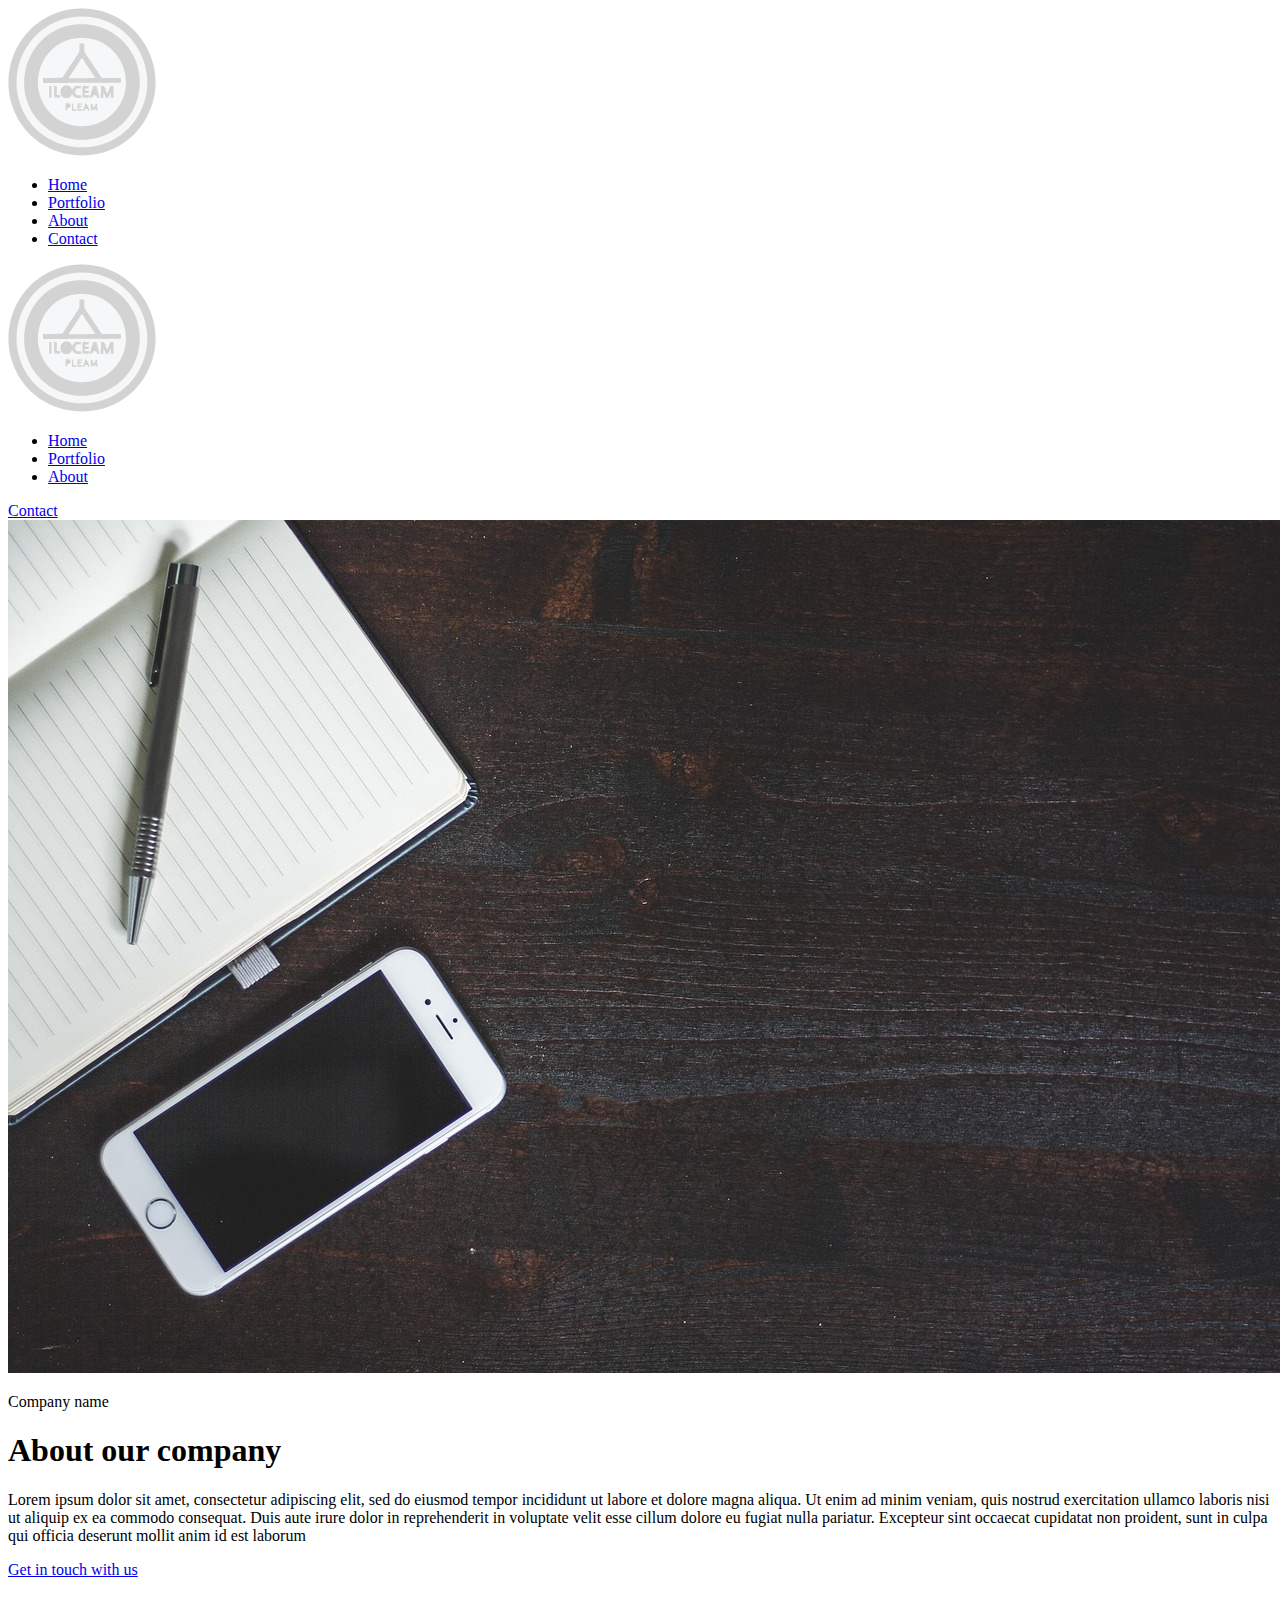
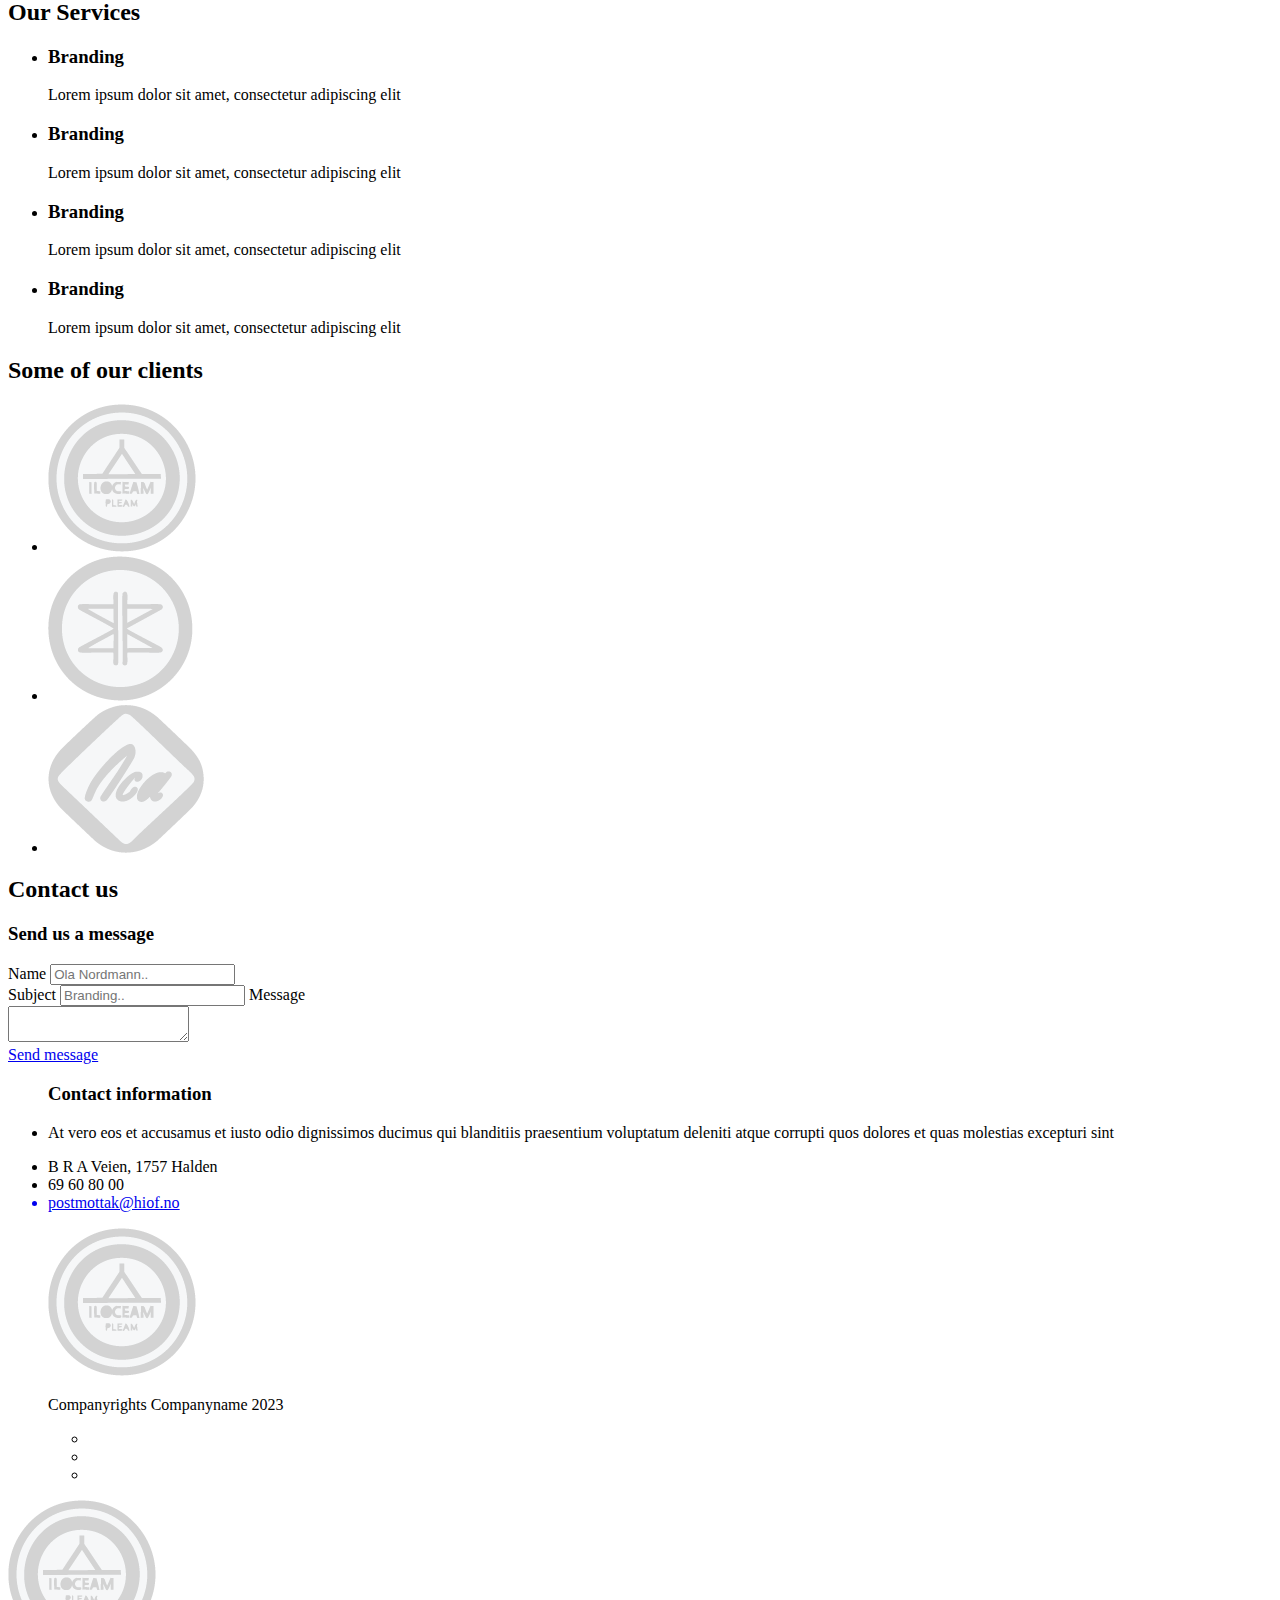
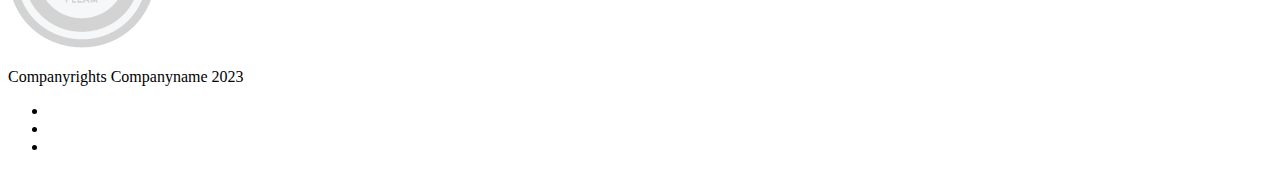
==== about.html @ 586091d4 "contact-us-ferdig" ====
<!DOCTYPE html>
<html lang="en">
<head>
    <meta charset="UTF-8">
    <meta name="viewport" content="width=device-width, initial-scale=1.0">
    <link rel="stylesheet" href="https://necolas.github.io/normalize.css/8.0.1/normalize.css" type="text/css">
    <link href="css/font/fontawesome-free-6.4.2-web/css/fontawesome.css" rel="stylesheet">
    <link href="css/font/fontawesome-free-6.4.2-web/css/brands.css" rel="stylesheet">
    <link href="css/font/fontawesome-free-6.4.2-web/css/solid.css" rel="stylesheet">
    <link rel="stylesheet" href="css/style.css" type="text/css">
    <title>Forside</title>
    <link rel="icon" href="img/logo1.png" type="ikon-bilde">
</head>
<body>
    <div id="grid-container">
        <header>
            <nav class="desktop-navbar">
                <a href="index.html" class="logo-desktop-meny"><img src="img/logo1.png" alt="logo-bilde"></a>
                <ul class="navbar">
                    <li><a href="index.html" aria-label="Lenke-til-Index">Home</a></li>
                    <li><a href="products.html" aria-label="lenke-til-produkts">Portfolio</a></li>
                    <li><a href="about.html" class="navbar-side-bold" aria-label="lenke-til-about">About</a></li>
                    <li><a href="about.html #contactus-meny" id="black-btn">Contact</a></li>                    
                </ul>
            </nav>
            <nav class="mobile-navbar">
                <section class="logo-holder">
                    <a href="index.html"><img src="img/logo1.png" alt="logo-bilde"></a>
                </section>
                
                <ul class="navbar-mobile">
                    <li><a href="index.html">Home</a></li>
                    <li><a href="products.html">Portfolio</a></li>
                    <li><a href="about.html" class="navbar-side-bold">About</a></li>                   
                </ul>
                <section class="black-btn-holder">
                    <li><a href="#" id="black-btn-mobile">Contact</a></li>
                </section>
            
        </header>
        <main>
            <section class="desktop-banner-about">
                <img src="img/apple-1841553_1280.jpg" alt="banner-about">
                <section class="desktop-banner-about-text">
                    <p>Company name</p>
                    <h1>About our company</h1>
                    <p>Lorem ipsum dolor sit amet, consectetur adipiscing elit, sed do eiusmod tempor incididunt ut labore et dolore magna aliqua. Ut enim ad minim veniam, quis nostrud exercitation ullamco laboris nisi ut aliquip ex ea commodo consequat. Duis aute irure dolor in reprehenderit in voluptate velit esse cillum dolore eu fugiat nulla pariatur. Excepteur sint occaecat cupidatat non proident, sunt in culpa qui officia deserunt mollit anim id est laborum</p>
                    <section class="black-btn-holder-about">
                        <a href="about.html" id="black-btn" aria-label="link-til-services">Get in touch with us</a>
                    </section>
                </section>
                

            </section>
            <section class="indexServices">
                <h2>Our Services</h2>
                <ul>
                    <li>
                        <article>
                            <i class="fa-solid fa-users fa-2xl" style="color: #000000;"></i>
                            <h3>Branding</h3>
                            <p>Lorem ipsum dolor sit amet, consectetur adipiscing elit</p>
                        </article>
                    </li>
                    <li>
                        <article>
                            <i class="fa-solid fa-cloud-arrow-up fa-2xl" style="color: #000000;"></i>
                            <h3>Branding</h3>
                            <p>Lorem ipsum dolor sit amet, consectetur adipiscing elit</p>
                        </article>
                    </li>
                    <li>
                        <article>
                            <i class="fa-solid fa-code fa-2xl" style="color: #000000;"></i>
                            <h3>Branding</h3>
                            <p>Lorem ipsum dolor sit amet, consectetur adipiscing elit</p>
                        </article>
                    </li>
                    <li>
                        <article>
                            <i class="fa-solid fa-wifi fa-2xl" style="color: #000000;"></i>
                            <h3>Branding</h3>
                            <p>Lorem ipsum dolor sit amet, consectetur adipiscing elit</p>
                        </article>
                    </li>
                </ul>
            </section>
            <section class="someclients">
                <h2>Some of our clients</h2>
                <ul>
                    <li><img src="img/logo1.png" alt="logo1"></li>
                    <li><img src="img/logo2.png" alt="logo2"></li>
                    <li><img src="img/logo3.png" alt="logo3"></li>
                </ul>
            </section>
            <section class="holder-message">
                <h2 id="contactus-meny">Contact us</h2>
                <section class="holder-box">
                    <section class="contact-venstre">
                        <h3>Send us a message</h3>
                        <form action="postmottak@hiof.no">

                            <section class="input-row">
                                <section class="input-group">
                                    <label>Name</label>
                                    <input type="text" placeholder="Ola Nordmann.." aria-label="navn-tekst-boks">
                                </section>
                                <section class="input-group">
                                    <label>Subject</label>
                                    <input type="text" placeholder="Branding.." aria-label="branding-text-boks">
                                    <label>Message</label>
                                </section>
                                <section class="input-message">
                                    <textarea type="text" aria-label="skrive-boks"></textarea>
                                </section>
                                <a href="#" id="black-btn" aria-label="Sign-me-up">Send message</a>
                            </section>
                        </form>
                    </section>
                    <section class="contact-høyere">
                        <ul>
                                <h3> Contact information</h3>
                            <li>
                                <p>At vero eos et accusamus et iusto odio dignissimos ducimus qui blanditiis praesentium voluptatum deleniti atque corrupti quos dolores et quas molestias excepturi sint</p>
                            </li>

                            <li><i class="fa-solid fa-location-pin fa-2xl" style="color: #494949;"></i> B R A Veien, 1757 Halden</li>
                            <li><i class="fa-solid fa-phone fa-2xl" style="color: #494949;"></i>69 60 80 00</li>
                            <a href="mailto:postmottak@hiof.no">
                                <li><i class="fa-solid fa-envelope fa-2xl" style="color: #494949;"></i>postmottak@hiof.no</li>
                            </a>
                        </ul>
                    </section>
                </section>
            </section>    
            <a href="#" class="back-to-top">
                <i class="fa-solid fa-arrow-up fa-2xl" style="color: #ffffff;"></i>
            </a>        
        </main>
        <footer>
            <nav class="footer-innhold">
                <ul>
                    <section class="logo-holder">
                        <img src="img/logo1.png" alt="logo-footer">
                    </section>
                    <p>Companyrights Companyname 2023</p>
                    <section class="social-icon">
                        <ul>
                            <li><a href="https://www.facebook.com/" aria-label="lenke-til-facebook"><i class="fa-brands fa-square-facebook fa-2xl" style="color: #ffffff;"></i></a></li>
                            <li><a href="https://www.instagram.com/" aria-label="lenke-til-instagram"><i class="fa-brands fa-square-instagram fa-2xl" style="color: #ffffff;"></i></a></li>
                            <li><a href="https://no.linkedin.com/" aria-label="lenke-til-linkedin"><i class="fa-brands fa-linkedin fa-2xl" style="color: #ffffff;"></i></a></li>
                        </ul>
                    </section>    
                </ul>
            </nav>
            <nav class="footer-innhold-desktop-nav">
                <section class="footer-innhold-desktop">
                    <a href="index.html" aria-label="lenke-til-Index"><img src="img/logo1.png" alt="logo-footer"></a>
                    <p>Companyrights Companyname 2023</p>
                    <ul class="footer-social">
                        <li><a href="https://www.facebook.com/" aria-label="lenke-til-facebook"><i class="fa-brands fa-square-facebook fa-2xl" style="color: #ffffff;"></i></a></li>
                        <li><a href="https://www.instagram.com/" aria-label="lenke-til-instagram"><i class="fa-brands fa-square-instagram fa-2xl" style="color: #ffffff;"></i></a></li>
                        <li><a href="https://no.linkedin.com/" aria-label="lenke-til-linkedin"><i class="fa-brands fa-linkedin fa-2xl" style="color: #ffffff;"></i></a></li>
                    </ul>
                </section>
            </nav>
        </footer>
    </div>
</body>

</html>
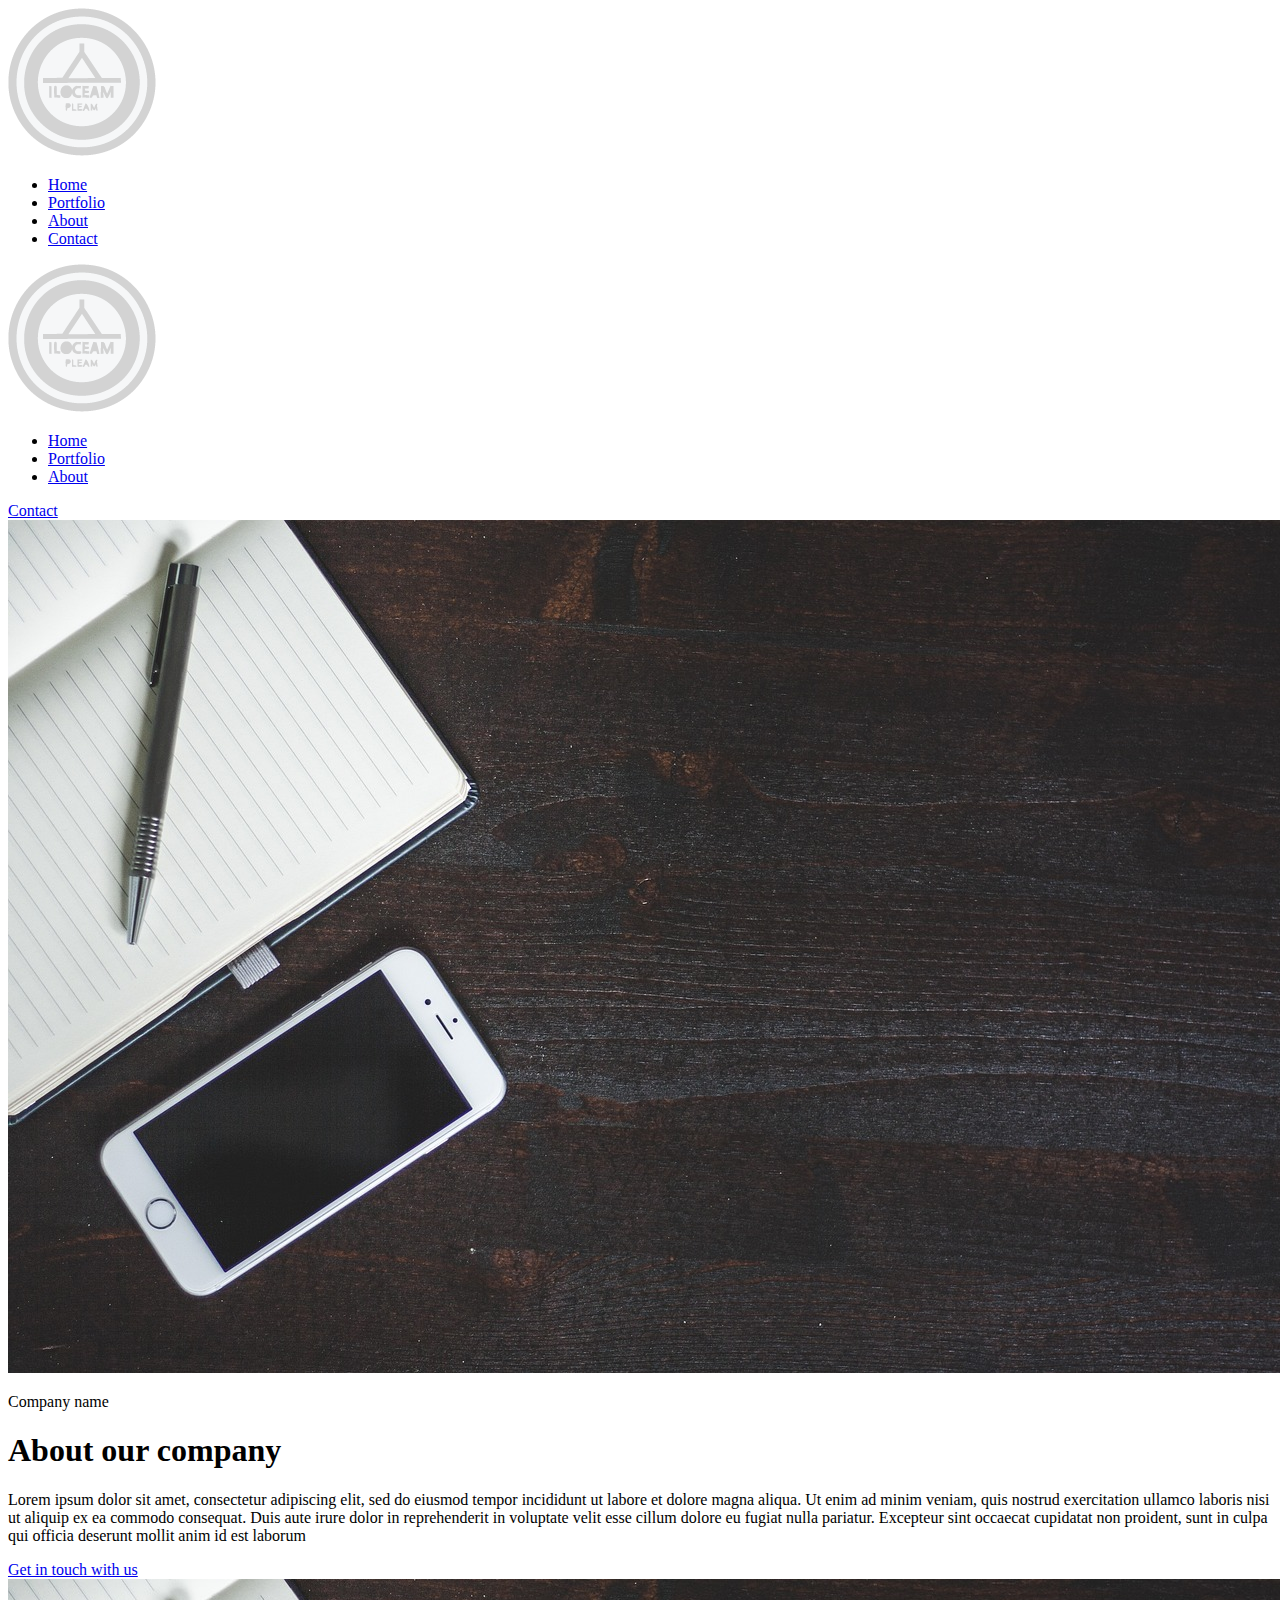
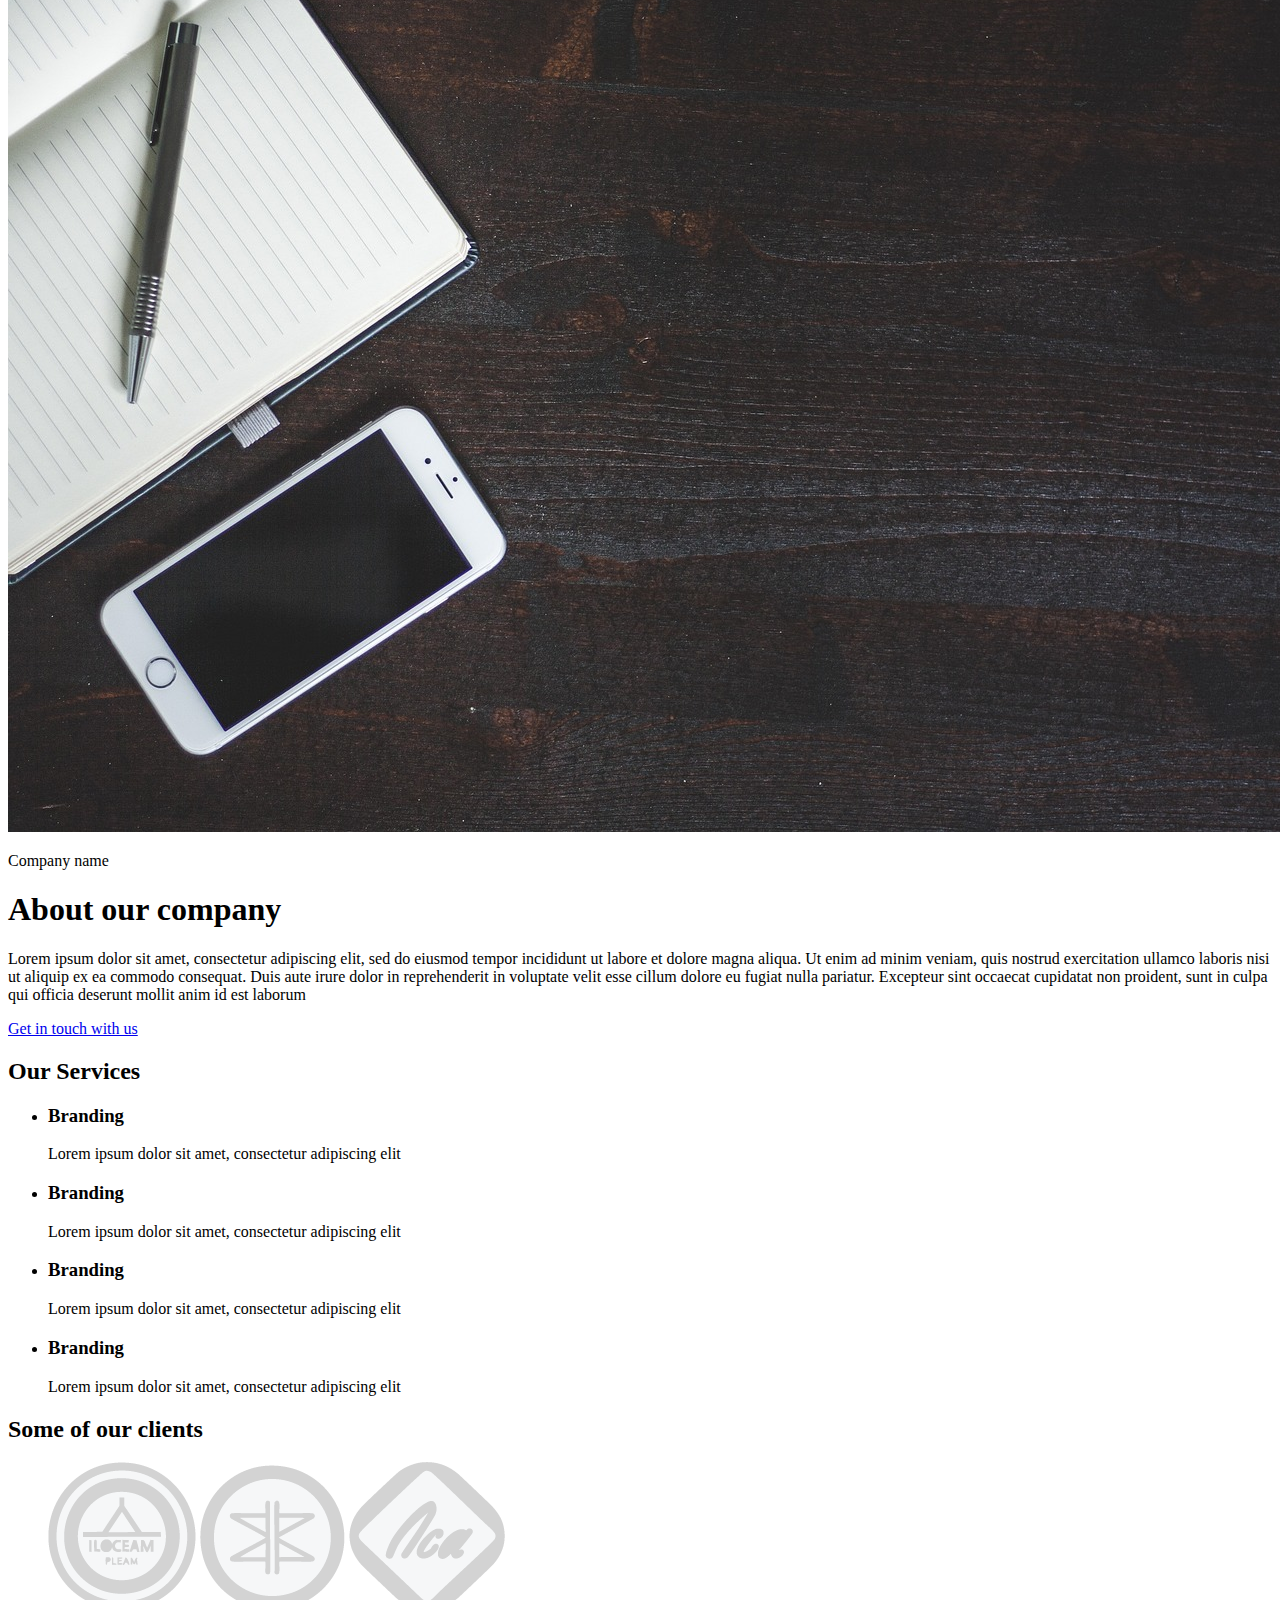
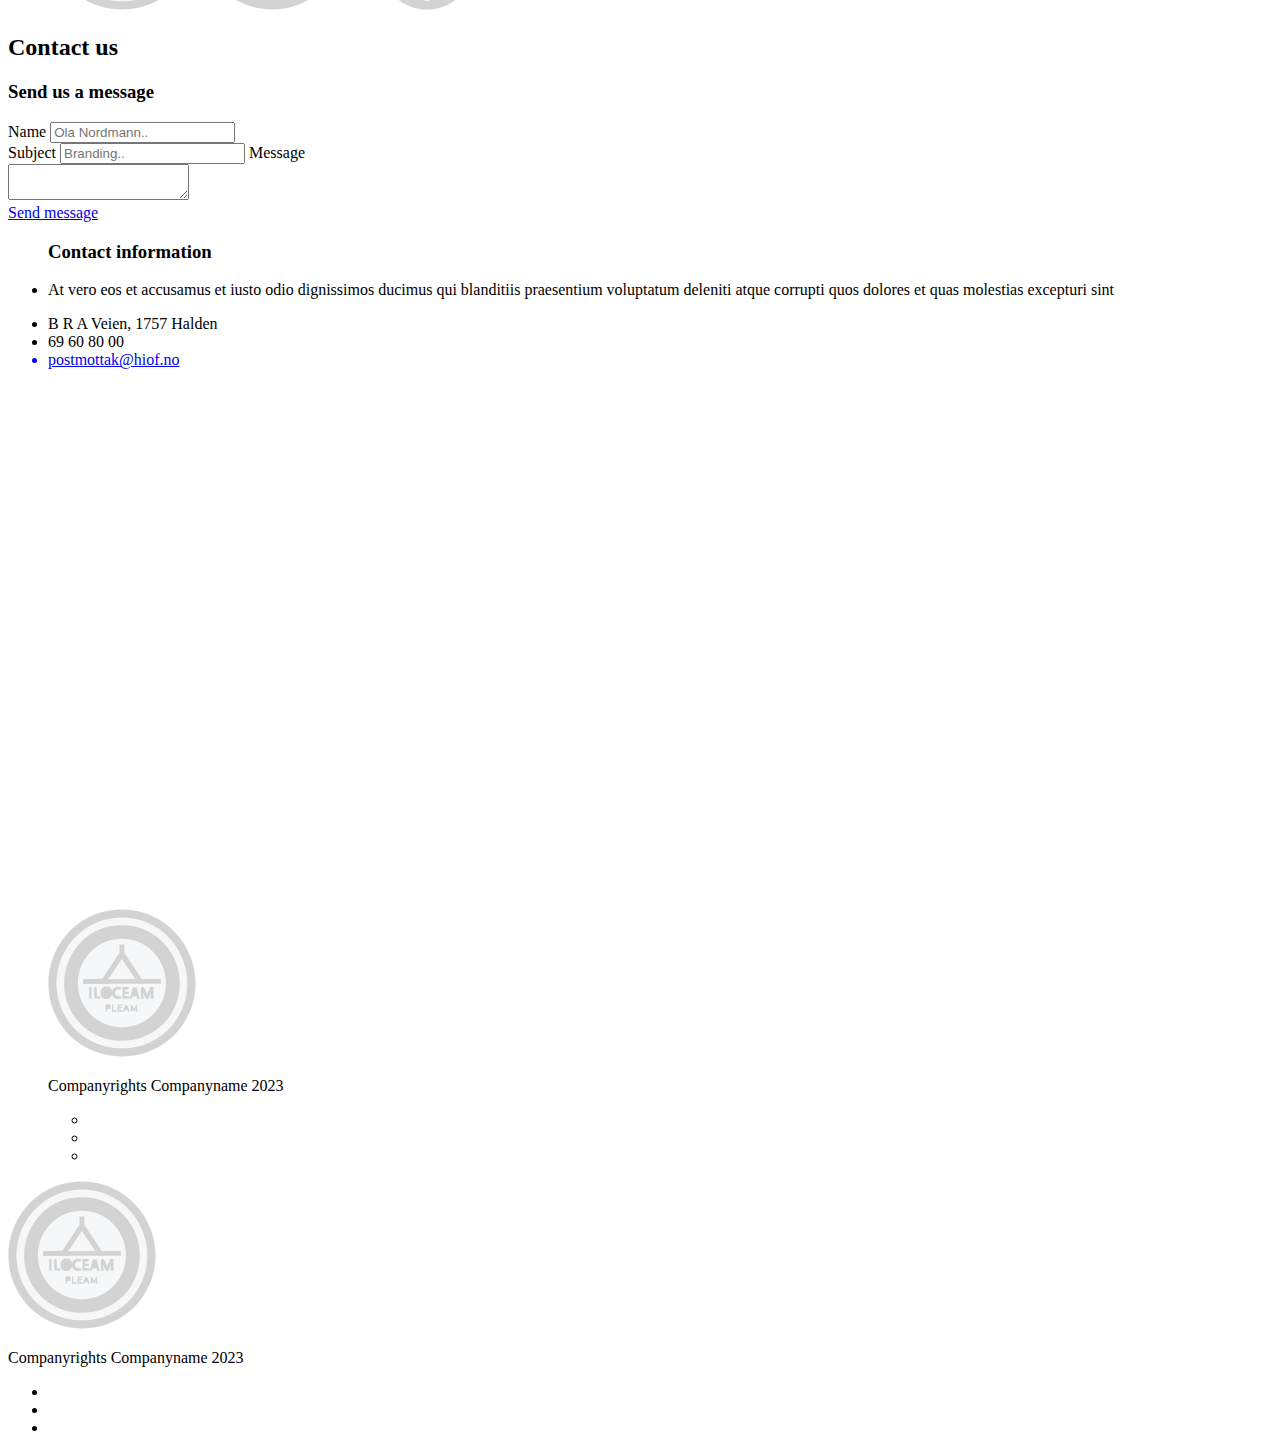
==== commit 3aca5ef8: "about-ferdig" ====
--- a/about.html
+++ b/about.html
@@ -34,7 +34,7 @@
                     <li><a href="about.html" class="navbar-side-bold">About</a></li>                   
                 </ul>
                 <section class="black-btn-holder">
-                    <li><a href="#" id="black-btn-mobile">Contact</a></li>
+                    <li><a href="about.html #contactus-meny" id="black-btn-mobile">Contact</a></li>
                 </section>
             
         </header>
@@ -46,13 +46,22 @@
                     <h1>About our company</h1>
                     <p>Lorem ipsum dolor sit amet, consectetur adipiscing elit, sed do eiusmod tempor incididunt ut labore et dolore magna aliqua. Ut enim ad minim veniam, quis nostrud exercitation ullamco laboris nisi ut aliquip ex ea commodo consequat. Duis aute irure dolor in reprehenderit in voluptate velit esse cillum dolore eu fugiat nulla pariatur. Excepteur sint occaecat cupidatat non proident, sunt in culpa qui officia deserunt mollit anim id est laborum</p>
                     <section class="black-btn-holder-about">
-                        <a href="about.html" id="black-btn" aria-label="link-til-services">Get in touch with us</a>
+                        <a href="about.html #contactus-meny" id="black-btn" aria-label="link-til-services">Get in touch with us</a>
                     </section>
                 </section>
-                
-
             </section>
-            <section class="indexServices">
+            <section class="mobile-banner-about">
+                <img src="img/apple-1841553_1280.jpg" alt="banner-about">
+                <section class="mobile-banner-about-text">
+                    <p>Company name</p>
+                    <h1>About our company</h1>
+                    <p>Lorem ipsum dolor sit amet, consectetur adipiscing elit, sed do eiusmod tempor incididunt ut labore et dolore magna aliqua. Ut enim ad minim veniam, quis nostrud exercitation ullamco laboris nisi ut aliquip ex ea commodo consequat. Duis aute irure dolor in reprehenderit in voluptate velit esse cillum dolore eu fugiat nulla pariatur. Excepteur sint occaecat cupidatat non proident, sunt in culpa qui officia deserunt mollit anim id est laborum</p>
+                    <section class="black-btn-holder-about-mob">
+                        <a href="about.html #contactus-meny" id="black-btn" aria-label="link-til-services">Get in touch with us</a>
+                    </section>
+                </section>
+            </section>
+            <section class="indexServices-about">
                 <h2>Our Services</h2>
                 <ul>
                     <li>
@@ -88,11 +97,13 @@
             <section class="someclients">
                 <h2>Some of our clients</h2>
                 <ul>
-                    <li><img src="img/logo1.png" alt="logo1"></li>
-                    <li><img src="img/logo2.png" alt="logo2"></li>
-                    <li><img src="img/logo3.png" alt="logo3"></li>
+                    <img src="img/logo1.png" alt="logo1">
+                    <img src="img/logo2.png" alt="logo2">
+                    <img src="img/logo3.png" alt="logo3">
                 </ul>
             </section>
+
+            <!--ga meg et oppsett på hvordan jeg kunne lage contact us parten https://www.youtube.com/watch?v=orBQesFBkXg-->
             <section class="holder-message">
                 <h2 id="contactus-meny">Contact us</h2>
                 <section class="holder-box">
@@ -133,6 +144,16 @@
                     </section>
                 </section>
             </section>    
+
+            <section class="google-maps">
+                <iframe src="https://www.google.com/maps/embed?pb=!1m18!1m12!1m3!1d2047.188276543422!2d11.350228377404713!3d59.129250227019874!2m3!1f0!2f0!3f0!3m2!1i1024!2i768!4f13.1!3m3!1m2!1s0x464412f0d344246f%3A0x4e47f19c99b253b1!2zSMO4Z3Nrb2xlbiBpIMOYc3Rmb2xk!5e0!3m2!1sno!2sno!4v1701054215734!5m2!1sno!2sno" width="1600" height="250" style="border:0;" allowfullscreen="" loading="lazy" referrerpolicy="no-referrer-when-downgrade"></iframe>
+            </section>
+            <section class="google-maps-mob">
+                <iframe src="https://www.google.com/maps/embed?pb=!1m18!1m12!1m3!1d2047.1884395373927!2d11.3528033!3d59.1292475!2m3!1f0!2f0!3f0!3m2!1i1024!2i768!4f13.1!3m3!1m2!1s0x464412f0d344246f%3A0x4e47f19c99b253b1!2zSMO4Z3Nrb2xlbiBpIMOYc3Rmb2xk!5e0!3m2!1sno!2sno!4v1701110360146!5m2!1sno!2sno" width="375" height="250" style="border:0;" allowfullscreen="" loading="lazy" referrerpolicy="no-referrer-when-downgrade"></iframe>
+            </section>
+
+
+
             <a href="#" class="back-to-top">
                 <i class="fa-solid fa-arrow-up fa-2xl" style="color: #ffffff;"></i>
             </a>        
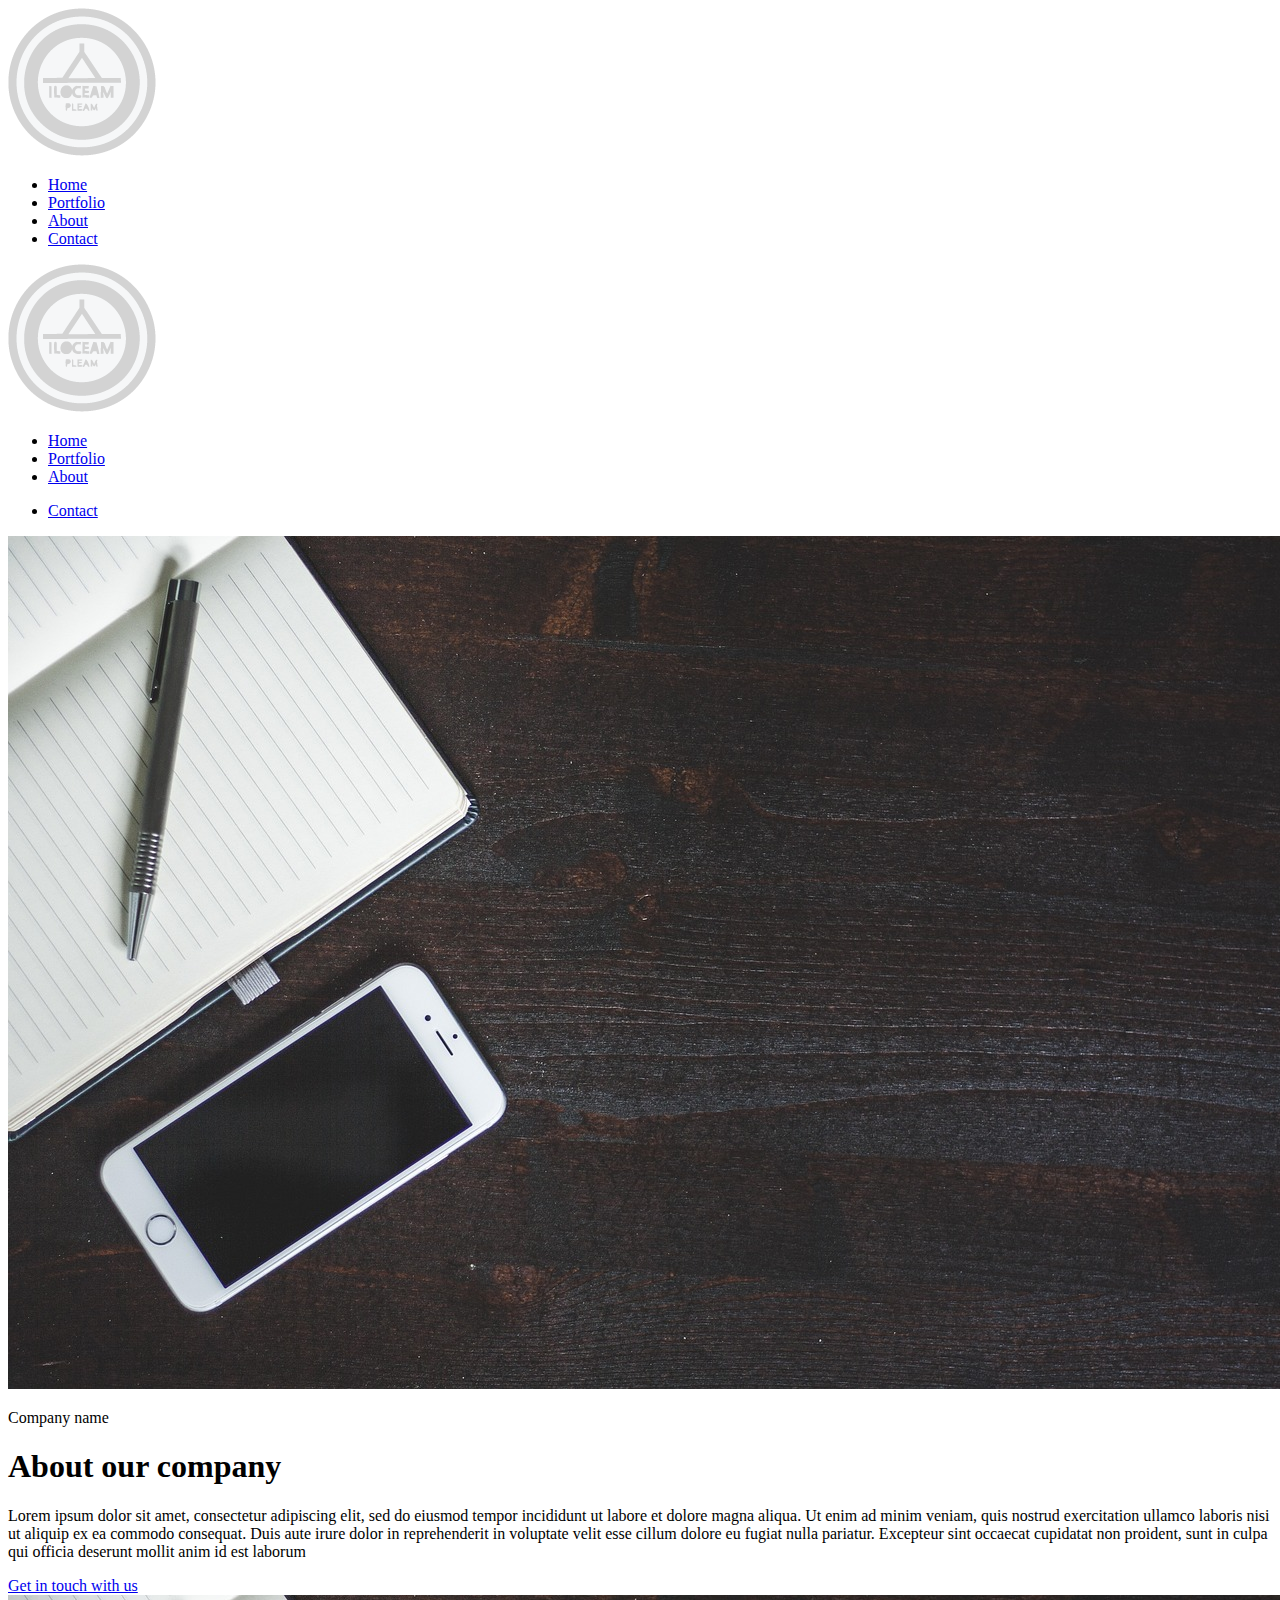
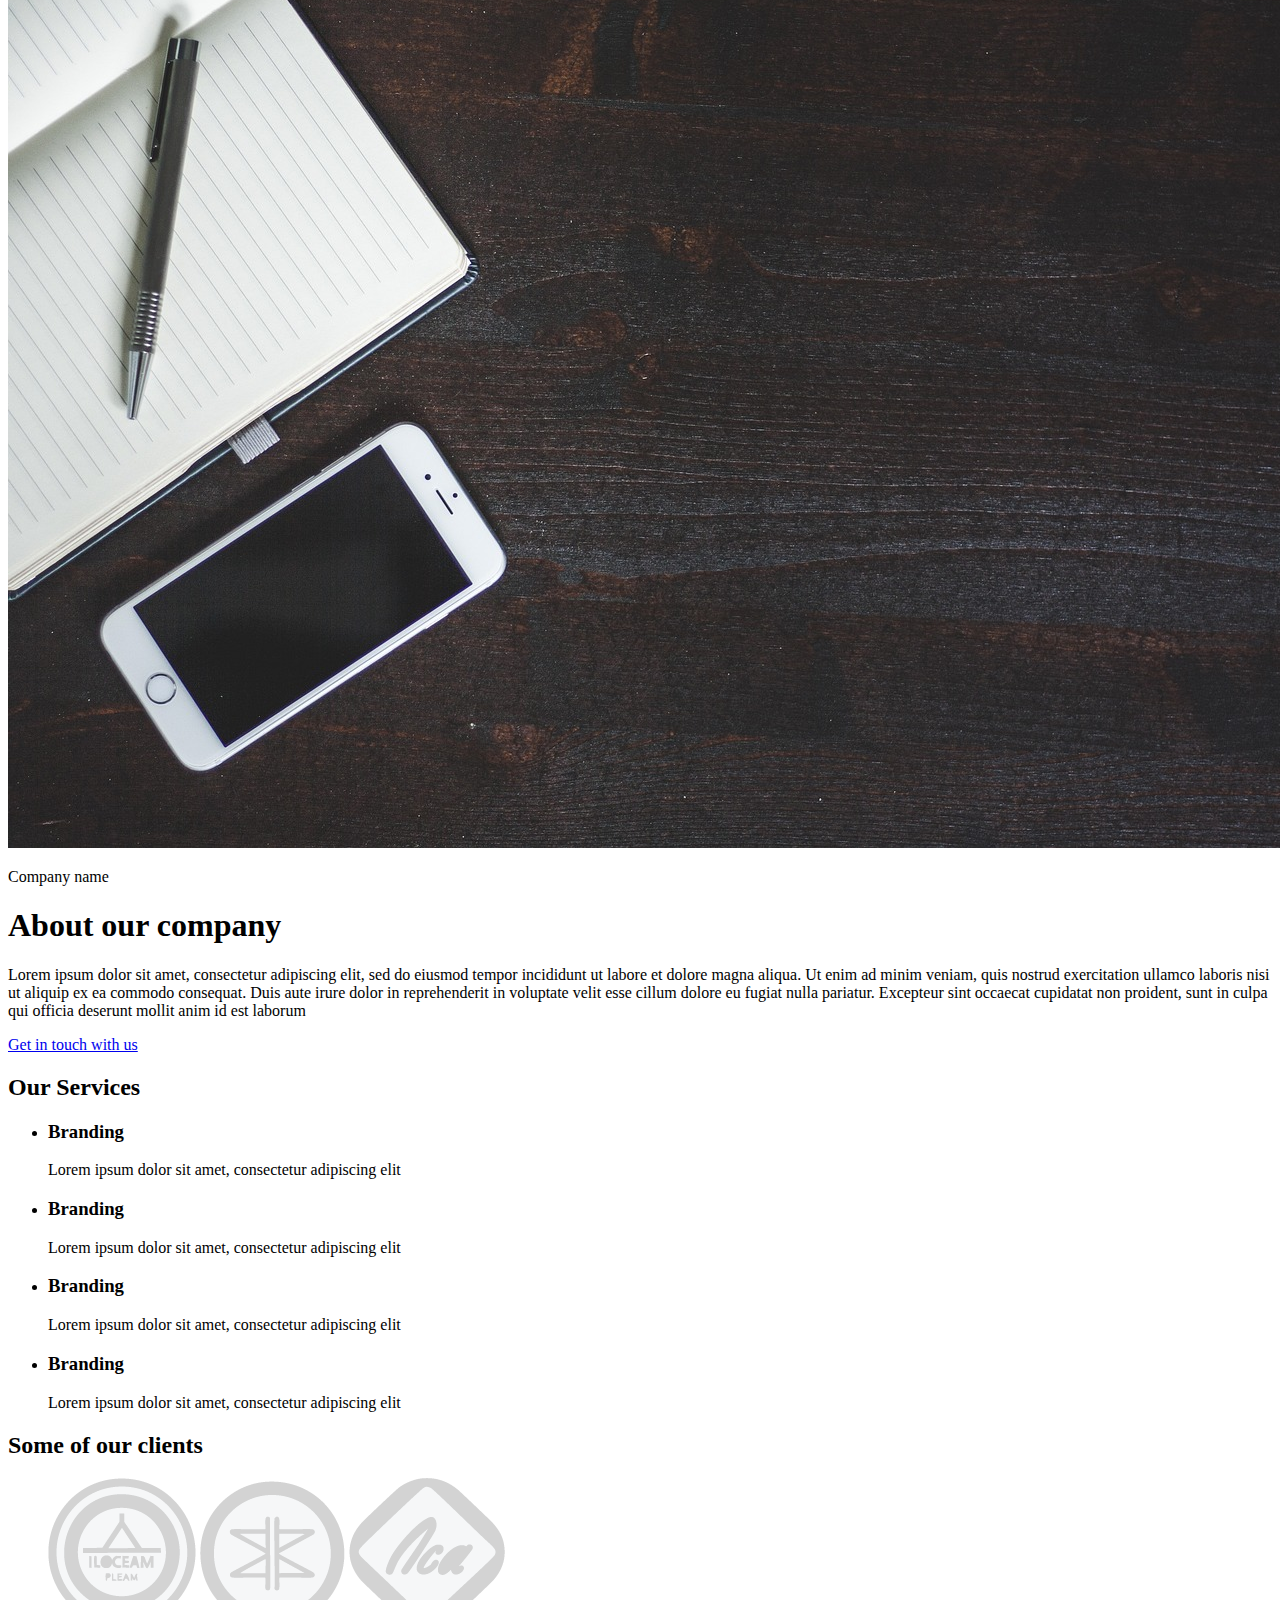
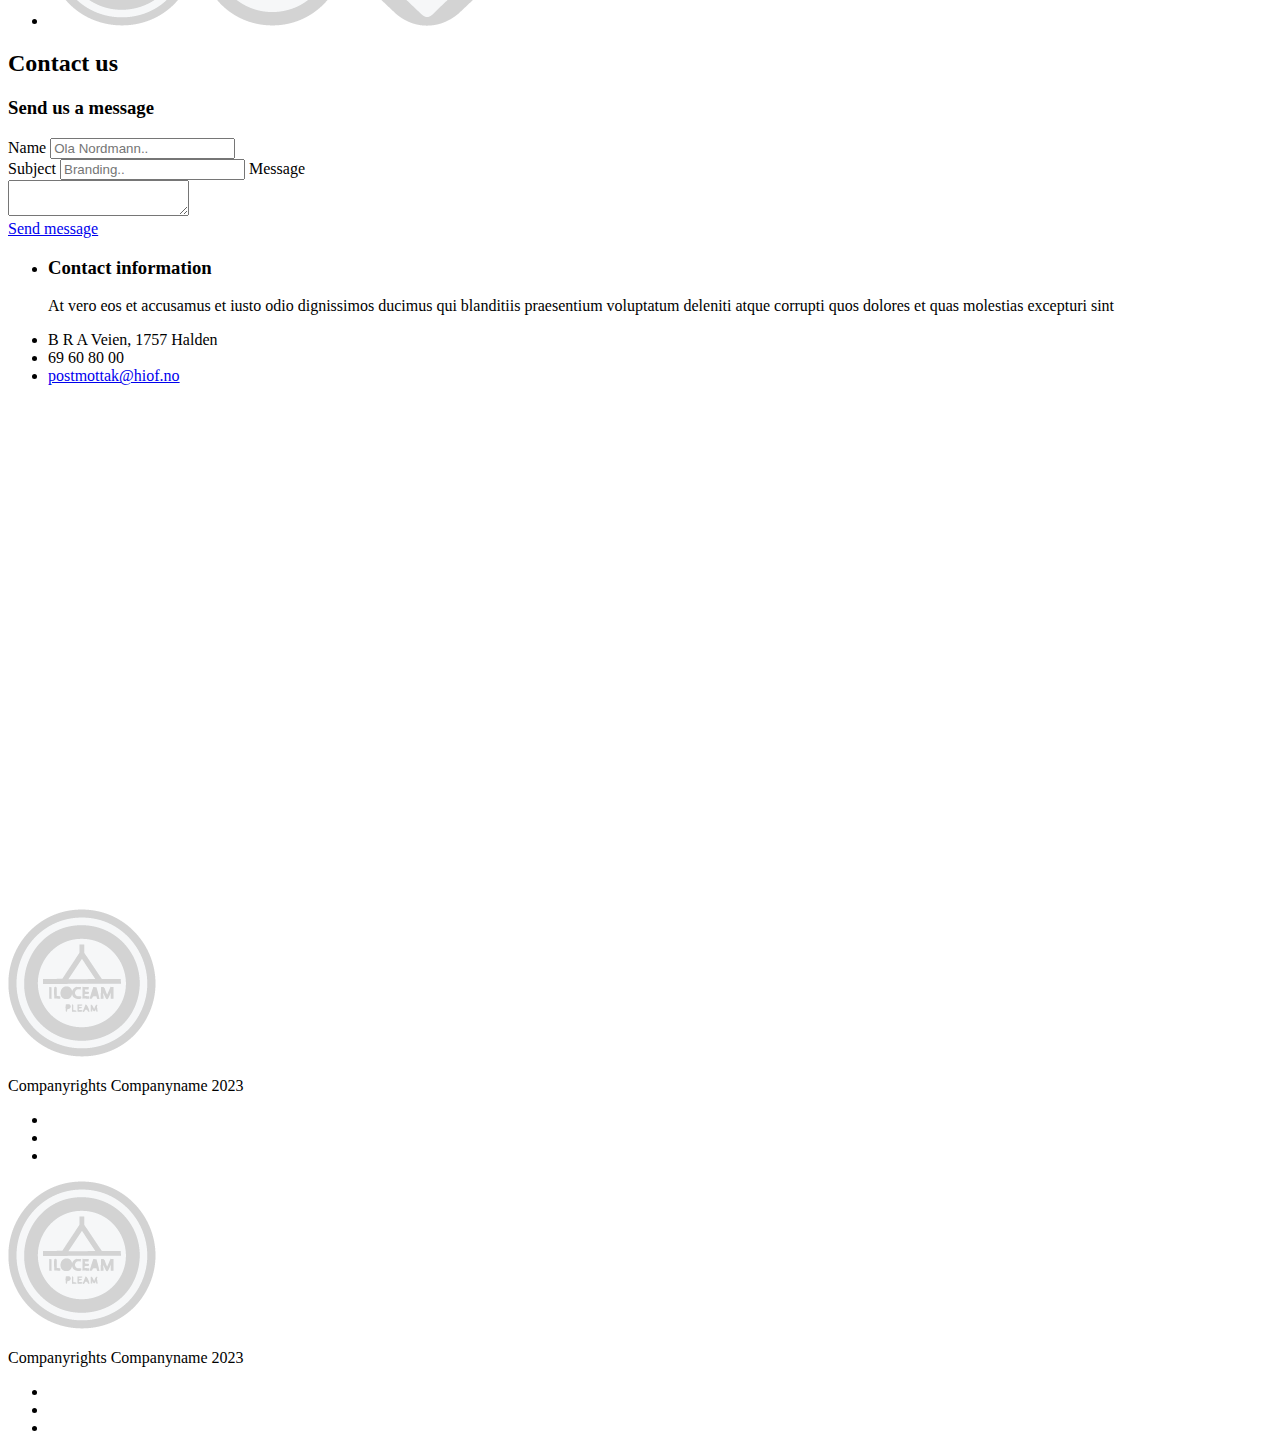
==== commit 5e7f8baa: "produktside-ferdig-må-validere" ====
--- a/about.html
+++ b/about.html
@@ -9,7 +9,7 @@
     <link href="css/font/fontawesome-free-6.4.2-web/css/solid.css" rel="stylesheet">
     <link rel="stylesheet" href="css/style.css" type="text/css">
     <title>Forside</title>
-    <link rel="icon" href="img/logo1.png" type="ikon-bilde">
+    <link rel="icon" href="img/logo1.png">
 </head>
 <body>
     <div id="grid-container">
@@ -20,7 +20,7 @@
                     <li><a href="index.html" aria-label="Lenke-til-Index">Home</a></li>
                     <li><a href="products.html" aria-label="lenke-til-produkts">Portfolio</a></li>
                     <li><a href="about.html" class="navbar-side-bold" aria-label="lenke-til-about">About</a></li>
-                    <li><a href="about.html #contactus-meny" id="black-btn">Contact</a></li>                    
+                    <li><a href="about.html#contactus-meny" class="black-btn">Contact</a></li>                    
                 </ul>
             </nav>
             <nav class="mobile-navbar">
@@ -34,9 +34,11 @@
                     <li><a href="about.html" class="navbar-side-bold">About</a></li>                   
                 </ul>
                 <section class="black-btn-holder">
-                    <li><a href="about.html #contactus-meny" id="black-btn-mobile">Contact</a></li>
+                    <ul>
+                        <li><a href="about.html#contactus-meny" class="black-btn-mobile">Contact</a></li>
+                    </ul>
                 </section>
-            
+            </nav>
         </header>
         <main>
             <section class="desktop-banner-about">
@@ -46,7 +48,7 @@
                     <h1>About our company</h1>
                     <p>Lorem ipsum dolor sit amet, consectetur adipiscing elit, sed do eiusmod tempor incididunt ut labore et dolore magna aliqua. Ut enim ad minim veniam, quis nostrud exercitation ullamco laboris nisi ut aliquip ex ea commodo consequat. Duis aute irure dolor in reprehenderit in voluptate velit esse cillum dolore eu fugiat nulla pariatur. Excepteur sint occaecat cupidatat non proident, sunt in culpa qui officia deserunt mollit anim id est laborum</p>
                     <section class="black-btn-holder-about">
-                        <a href="about.html #contactus-meny" id="black-btn" aria-label="link-til-services">Get in touch with us</a>
+                            <a href="about.html#contactus-meny" class="black-btn" aria-label="link-til-services">Get in touch with us</a>
                     </section>
                 </section>
             </section>
@@ -57,7 +59,7 @@
                     <h1>About our company</h1>
                     <p>Lorem ipsum dolor sit amet, consectetur adipiscing elit, sed do eiusmod tempor incididunt ut labore et dolore magna aliqua. Ut enim ad minim veniam, quis nostrud exercitation ullamco laboris nisi ut aliquip ex ea commodo consequat. Duis aute irure dolor in reprehenderit in voluptate velit esse cillum dolore eu fugiat nulla pariatur. Excepteur sint occaecat cupidatat non proident, sunt in culpa qui officia deserunt mollit anim id est laborum</p>
                     <section class="black-btn-holder-about-mob">
-                        <a href="about.html #contactus-meny" id="black-btn" aria-label="link-til-services">Get in touch with us</a>
+                        <a href="about.html#contactus-meny" class="black-btn" aria-label="link-til-services">Get in touch with us</a>
                     </section>
                 </section>
             </section>
@@ -97,9 +99,11 @@
             <section class="someclients">
                 <h2>Some of our clients</h2>
                 <ul>
-                    <img src="img/logo1.png" alt="logo1">
-                    <img src="img/logo2.png" alt="logo2">
-                    <img src="img/logo3.png" alt="logo3">
+                    <li>
+                        <img src="img/logo1.png" alt="logo1">
+                        <img src="img/logo2.png" alt="logo2">
+                        <img src="img/logo3.png" alt="logo3">
+                    </li>
                 </ul>
             </section>
 
@@ -122,24 +126,25 @@
                                     <label>Message</label>
                                 </section>
                                 <section class="input-message">
-                                    <textarea type="text" aria-label="skrive-boks"></textarea>
+                                    <textarea aria-label="skrive-boks"></textarea>
                                 </section>
-                                <a href="#" id="black-btn" aria-label="Sign-me-up">Send message</a>
+                                <a href="#" class="black-btn" aria-label="Sign-me-up">Send message</a>
                             </section>
                         </form>
                     </section>
                     <section class="contact-høyere">
                         <ul>
+                            <li>
                                 <h3> Contact information</h3>
-                            <li>
                                 <p>At vero eos et accusamus et iusto odio dignissimos ducimus qui blanditiis praesentium voluptatum deleniti atque corrupti quos dolores et quas molestias excepturi sint</p>
                             </li>
 
                             <li><i class="fa-solid fa-location-pin fa-2xl" style="color: #494949;"></i> B R A Veien, 1757 Halden</li>
                             <li><i class="fa-solid fa-phone fa-2xl" style="color: #494949;"></i>69 60 80 00</li>
-                            <a href="mailto:postmottak@hiof.no">
-                                <li><i class="fa-solid fa-envelope fa-2xl" style="color: #494949;"></i>postmottak@hiof.no</li>
-                            </a>
+                            <li>
+                                <a href="mailto:postmottak@hiof.no"><i class="fa-solid fa-envelope fa-2xl" style="color: #494949;"></i>postmottak@hiof.no</a>
+                            </li>
+                           
                         </ul>
                     </section>
                 </section>
@@ -160,19 +165,17 @@
         </main>
         <footer>
             <nav class="footer-innhold">
-                <ul>
-                    <section class="logo-holder">
-                        <img src="img/logo1.png" alt="logo-footer">
-                    </section>
-                    <p>Companyrights Companyname 2023</p>
-                    <section class="social-icon">
-                        <ul>
-                            <li><a href="https://www.facebook.com/" aria-label="lenke-til-facebook"><i class="fa-brands fa-square-facebook fa-2xl" style="color: #ffffff;"></i></a></li>
-                            <li><a href="https://www.instagram.com/" aria-label="lenke-til-instagram"><i class="fa-brands fa-square-instagram fa-2xl" style="color: #ffffff;"></i></a></li>
-                            <li><a href="https://no.linkedin.com/" aria-label="lenke-til-linkedin"><i class="fa-brands fa-linkedin fa-2xl" style="color: #ffffff;"></i></a></li>
-                        </ul>
-                    </section>    
-                </ul>
+                <section class="logo-holder">
+                    <img src="img/logo1.png" alt="logo-footer">
+                </section>
+                <p>Companyrights Companyname 2023</p>
+                <section class="social-icon">
+                    <ul>
+                        <li><a href="https://www.facebook.com/" aria-label="lenke-til-facebook"><i class="fa-brands fa-square-facebook fa-2xl" style="color: #ffffff;"></i></a></li>
+                        <li><a href="https://www.instagram.com/" aria-label="lenke-til-instagram"><i class="fa-brands fa-square-instagram fa-2xl" style="color: #ffffff;"></i></a></li>
+                        <li><a href="https://no.linkedin.com/" aria-label="lenke-til-linkedin"><i class="fa-brands fa-linkedin fa-2xl" style="color: #ffffff;"></i></a></li>
+                    </ul>
+                </section>    
             </nav>
             <nav class="footer-innhold-desktop-nav">
                 <section class="footer-innhold-desktop">
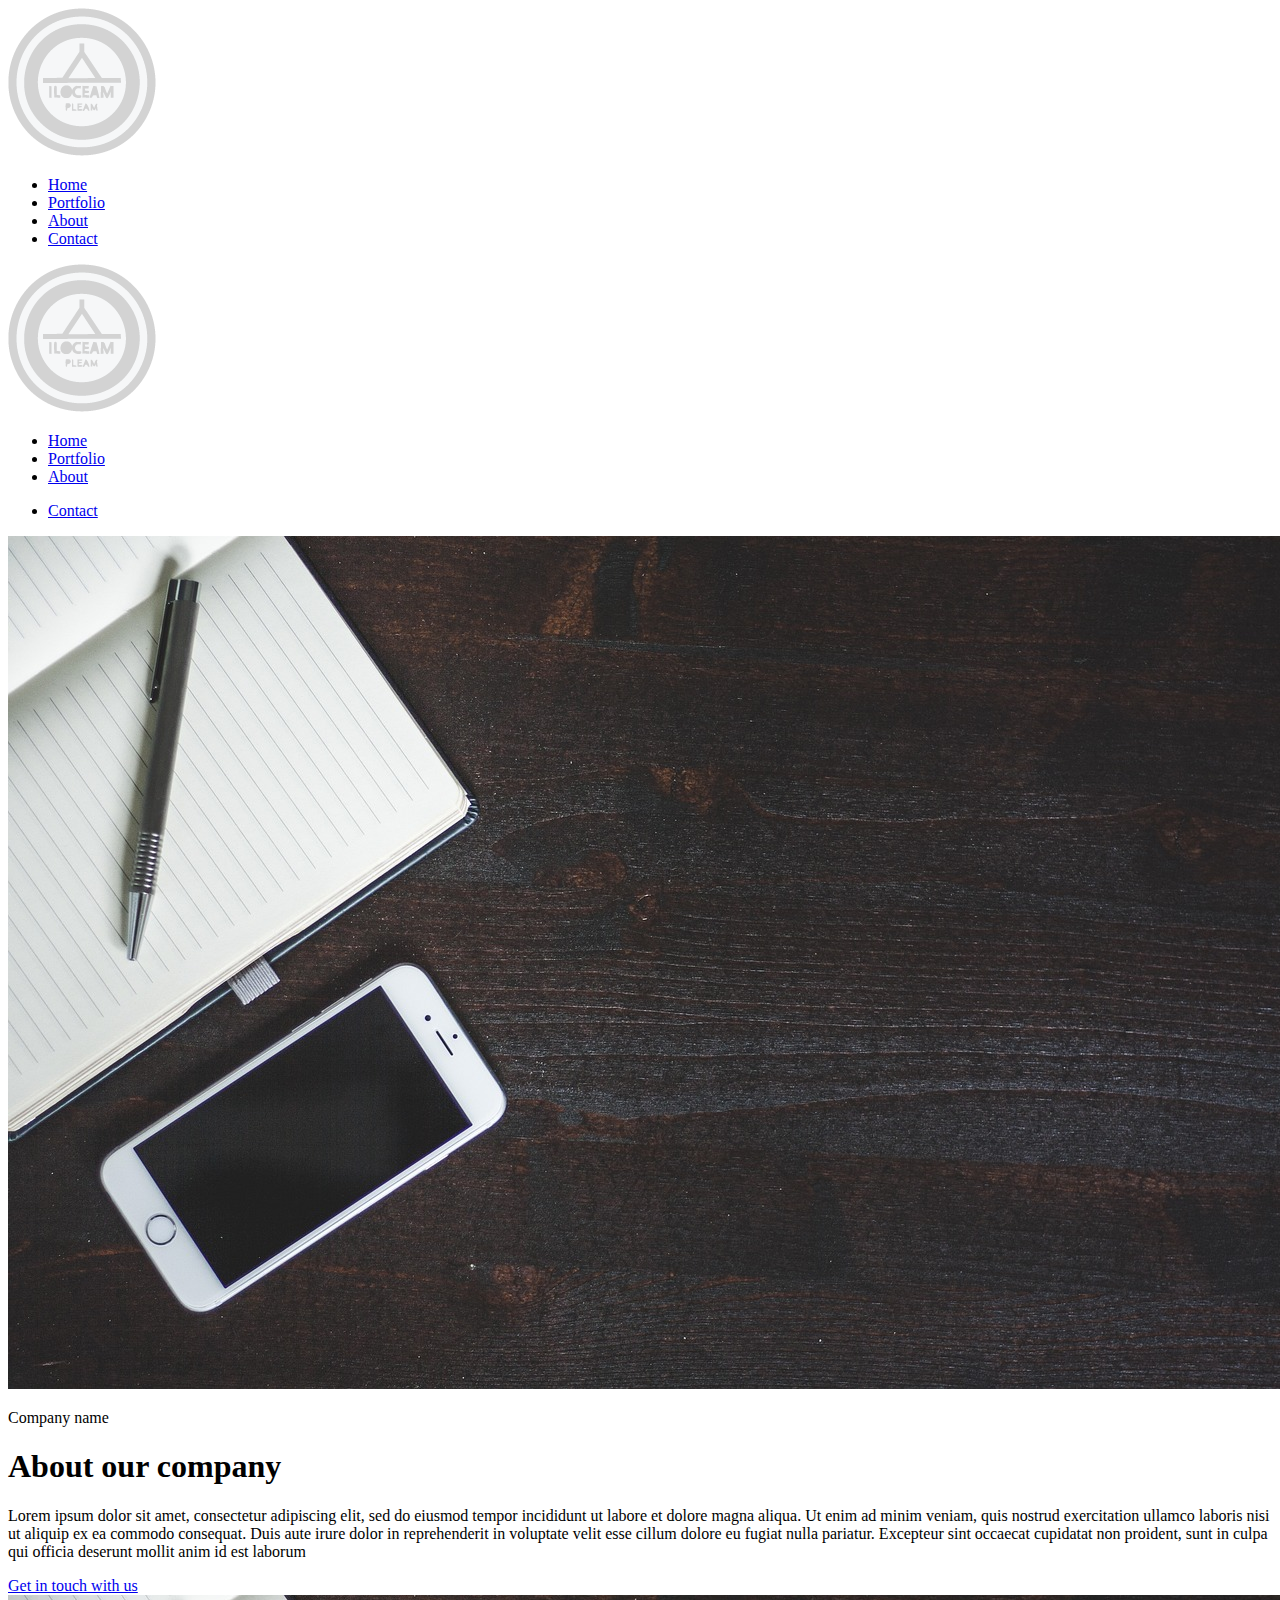
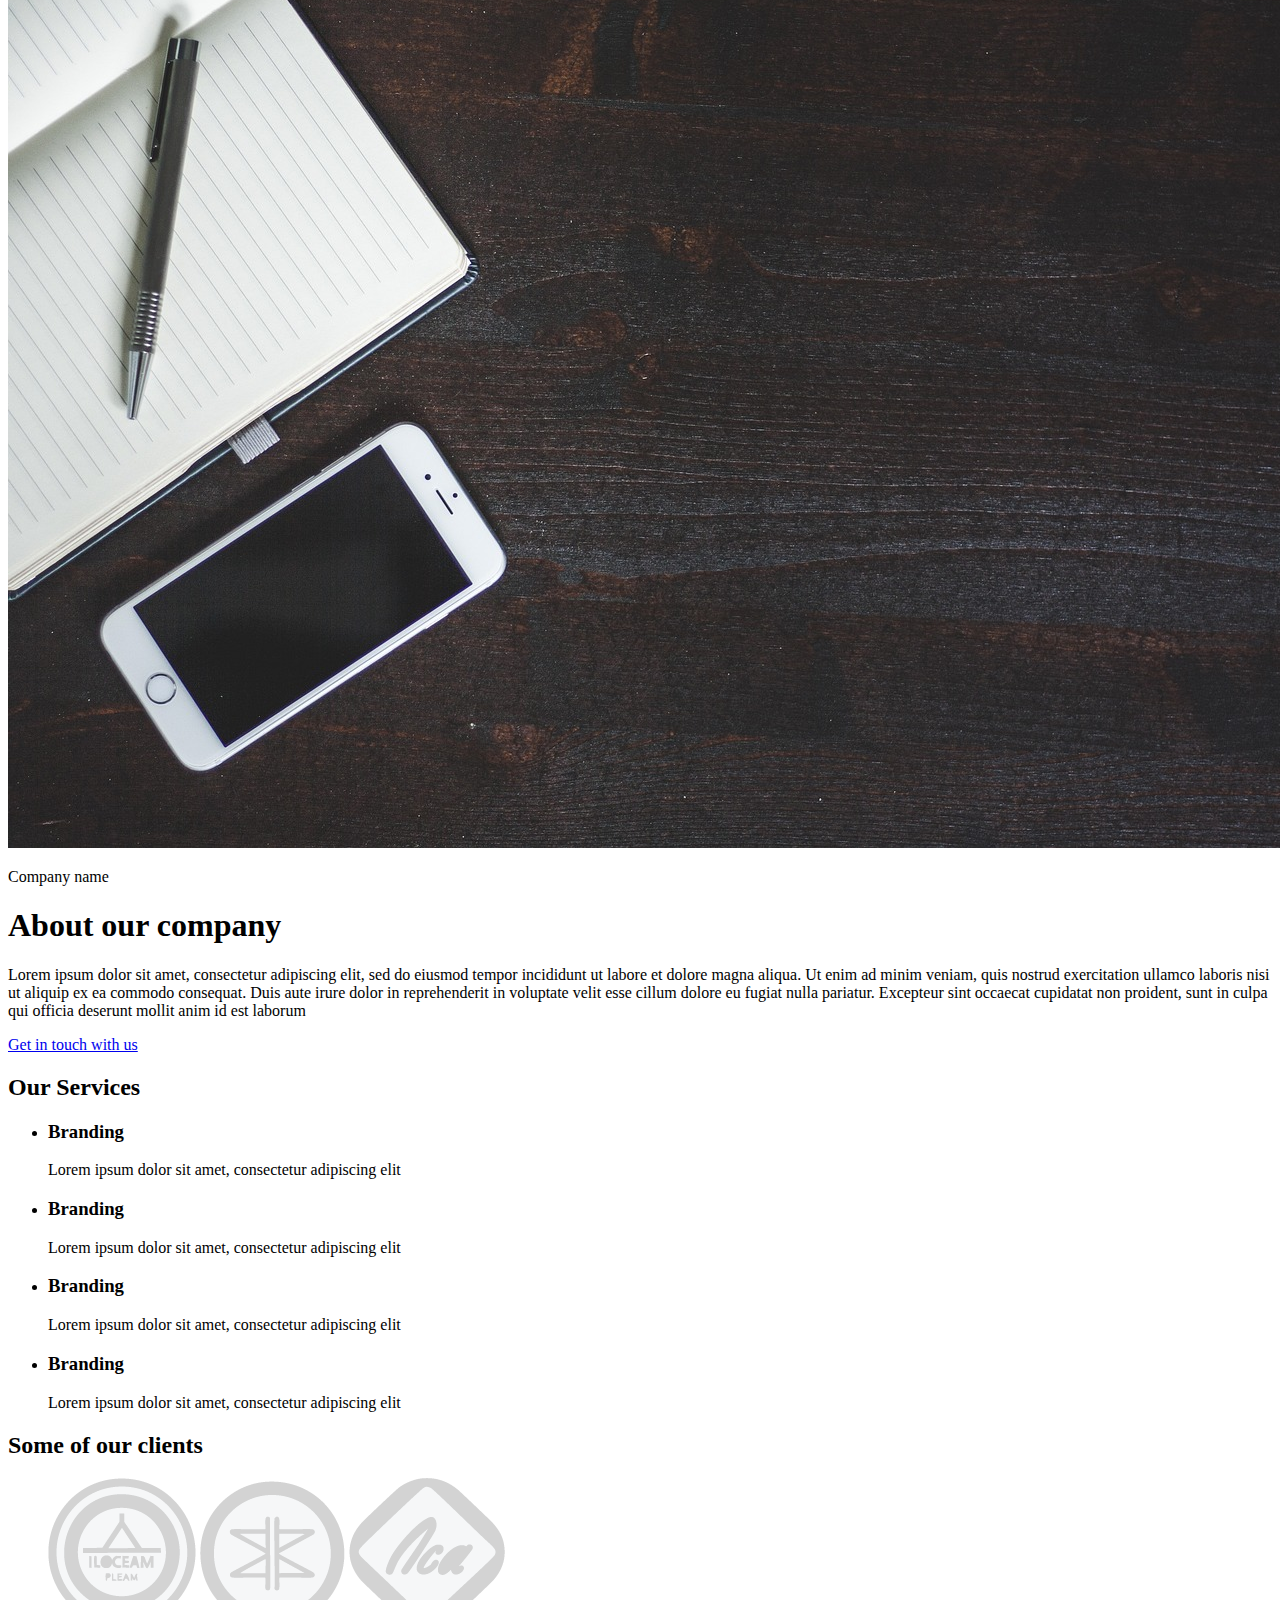
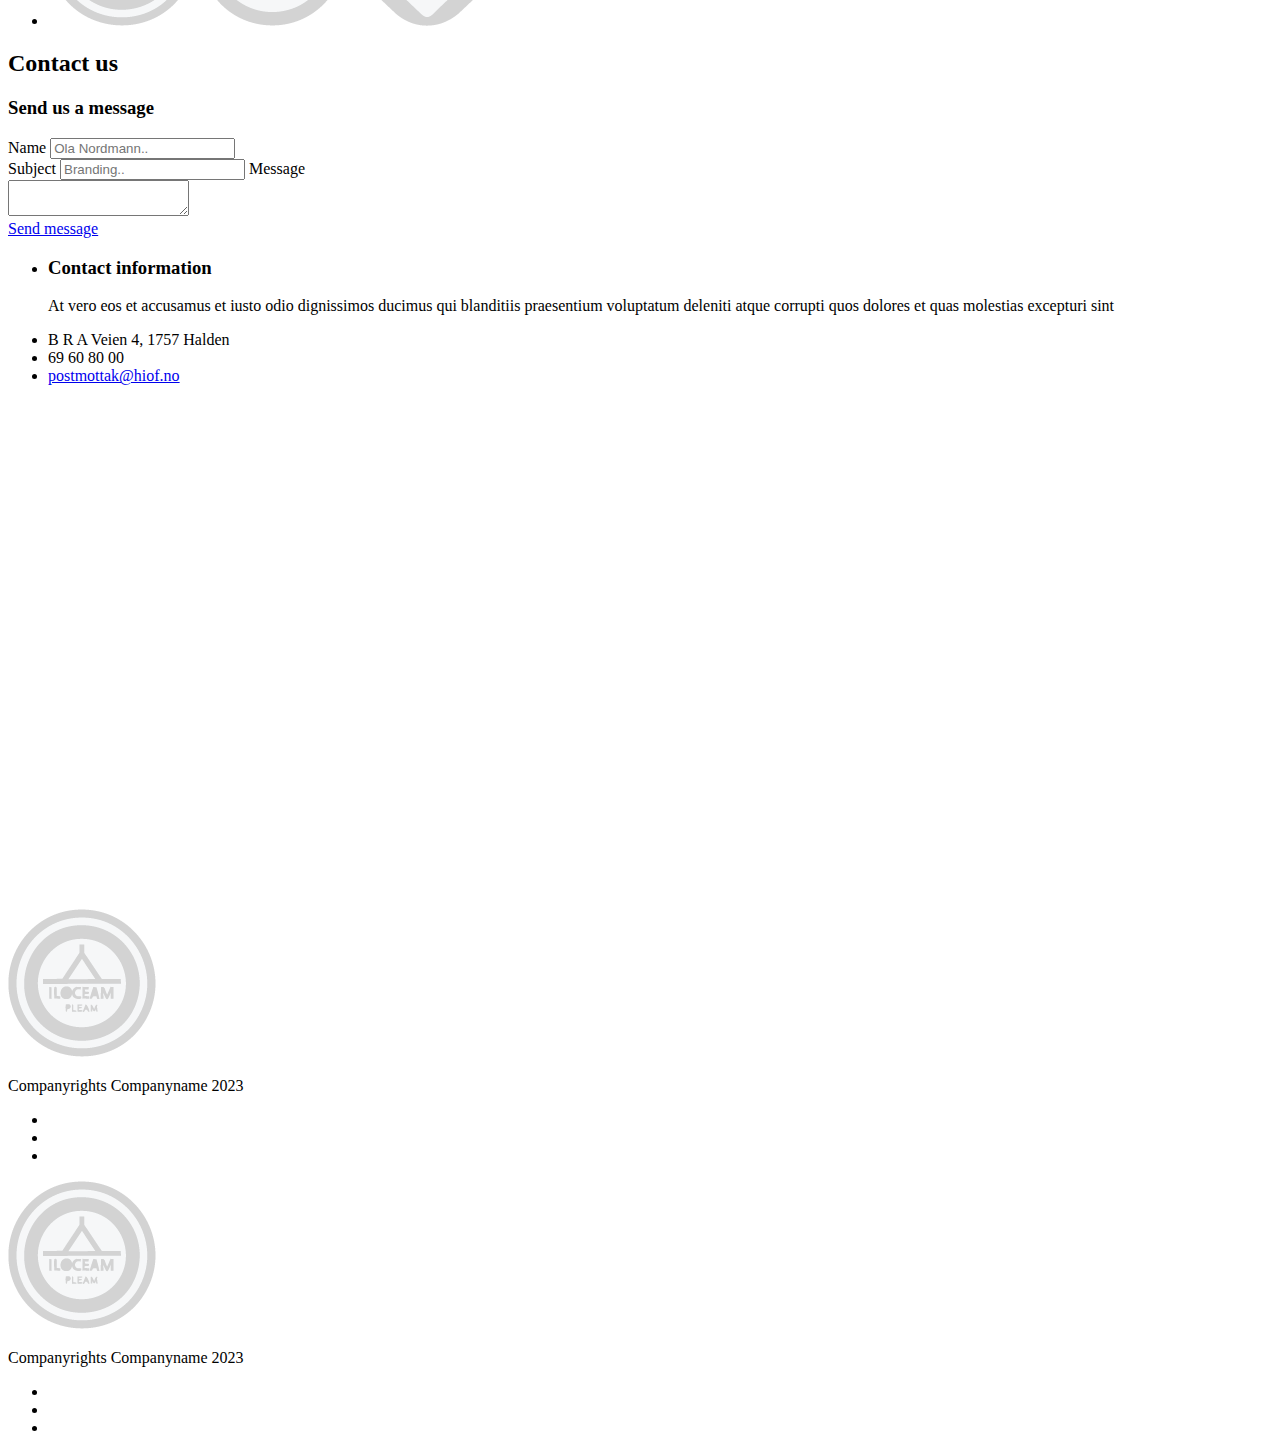
==== commit 68f1a846: "microdata-about-ferdig" ====
--- a/about.html
+++ b/about.html
@@ -1,4 +1,5 @@
 <!DOCTYPE html>
+<!-- Mikrodata-kode lagt til av Google Structured Data Markup Helper. -->
 <html lang="en">
 <head>
     <meta charset="UTF-8">
@@ -40,11 +41,11 @@
                 </section>
             </nav>
         </header>
-        <main>
+        <main itemscope itemtype="http://schema.org/LocalBusiness">
             <section class="desktop-banner-about">
                 <img src="img/apple-1841553_1280.jpg" alt="banner-about">
                 <section class="desktop-banner-about-text">
-                    <p>Company name</p>
+                    <p itemprop="name">Company name</p>
                     <h1>About our company</h1>
                     <p>Lorem ipsum dolor sit amet, consectetur adipiscing elit, sed do eiusmod tempor incididunt ut labore et dolore magna aliqua. Ut enim ad minim veniam, quis nostrud exercitation ullamco laboris nisi ut aliquip ex ea commodo consequat. Duis aute irure dolor in reprehenderit in voluptate velit esse cillum dolore eu fugiat nulla pariatur. Excepteur sint occaecat cupidatat non proident, sunt in culpa qui officia deserunt mollit anim id est laborum</p>
                     <section class="black-btn-holder-about">
@@ -139,10 +140,10 @@
                                 <p>At vero eos et accusamus et iusto odio dignissimos ducimus qui blanditiis praesentium voluptatum deleniti atque corrupti quos dolores et quas molestias excepturi sint</p>
                             </li>
 
-                            <li><i class="fa-solid fa-location-pin fa-2xl" style="color: #494949;"></i> B R A Veien, 1757 Halden</li>
-                            <li><i class="fa-solid fa-phone fa-2xl" style="color: #494949;"></i>69 60 80 00</li>
+                            <li itemprop="address" itemscope itemtype="http://schema.org/PostalAddress"><i class="fa-solid fa-location-pin fa-2xl" style="color: #494949;"></i> <span itemprop="streetAddress">B R A Veien 4</span>,<span itemprop="postalCode"> 1757</span> <span itemprop="addressRegion">Halden</span></li>
+                            <li itemprop="telephone"><i class="fa-solid fa-phone fa-2xl" style="color: #494949;"></i>69 60 80 00</li>
                             <li>
-                                <a href="mailto:postmottak@hiof.no"><i class="fa-solid fa-envelope fa-2xl" style="color: #494949;"></i>postmottak@hiof.no</a>
+                                <a href="mailto:postmottak@hiof.no"><span itemprop="email"><i class="fa-solid fa-envelope fa-2xl" style="color: #494949;"></i>postmottak@hiof.no</span></a>
                             </li>
                            
                         </ul>
